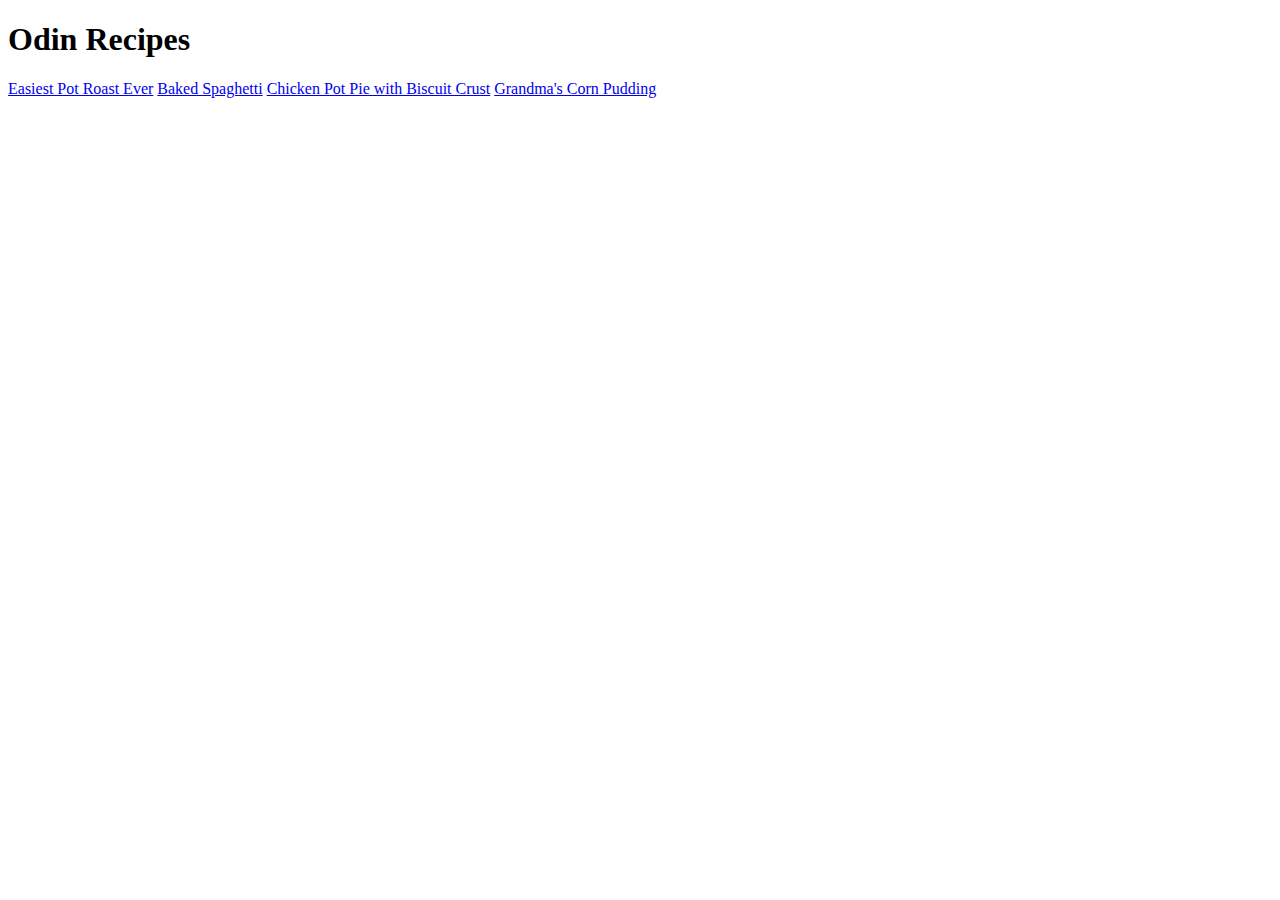
==== index.html @ 6c98dfc3 "Add README.md, index.html, and recipe pages" ====
<!DOCTYPE html>
<html lang="en">
    <head>
        <meta charset="UTF-8">
        <meta http-equiv="X-UA-Compatible" content="IE=edge">
        <meta name="viewport" content="width=device-width, initial-scale=1.0">
        <title>Odin Recipes</title>
    </head>
    <body>
        <h1>Odin Recipes</h1>
        <a href="recipes/pot-roast.html">Easiest Pot Roast Ever</a>
        <a href="recipes/baked-spaghetti.html">Baked Spaghetti</a>
        <a href="recipes/chicken-pot-pie.html">Chicken Pot Pie with Biscuit Crust</a>
        <a href="recipes/corn-pudding.html">Grandma's Corn Pudding</a>
    </body>
</html>
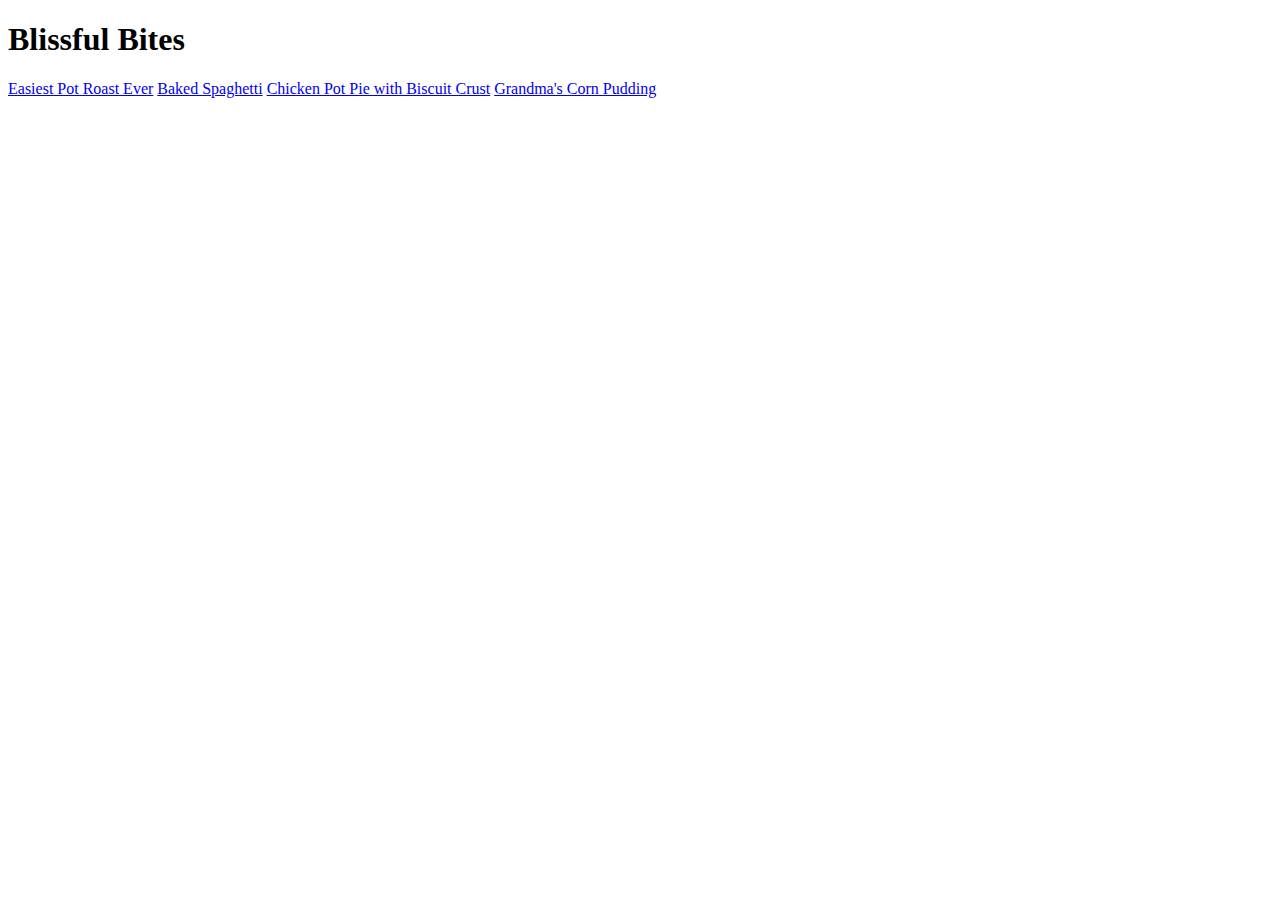
==== commit 80a14cda: "Add content to pot-roast.html and baked-spaghetti.html. Add pagination to index.html" ====
--- a/index.html
+++ b/index.html
@@ -4,10 +4,10 @@
         <meta charset="UTF-8">
         <meta http-equiv="X-UA-Compatible" content="IE=edge">
         <meta name="viewport" content="width=device-width, initial-scale=1.0">
-        <title>Odin Recipes</title>
+        <title>Blissful Bites</title>
     </head>
     <body>
-        <h1>Odin Recipes</h1>
+        <h1>Blissful Bites</h1>
         <a href="recipes/pot-roast.html">Easiest Pot Roast Ever</a>
         <a href="recipes/baked-spaghetti.html">Baked Spaghetti</a>
         <a href="recipes/chicken-pot-pie.html">Chicken Pot Pie with Biscuit Crust</a>
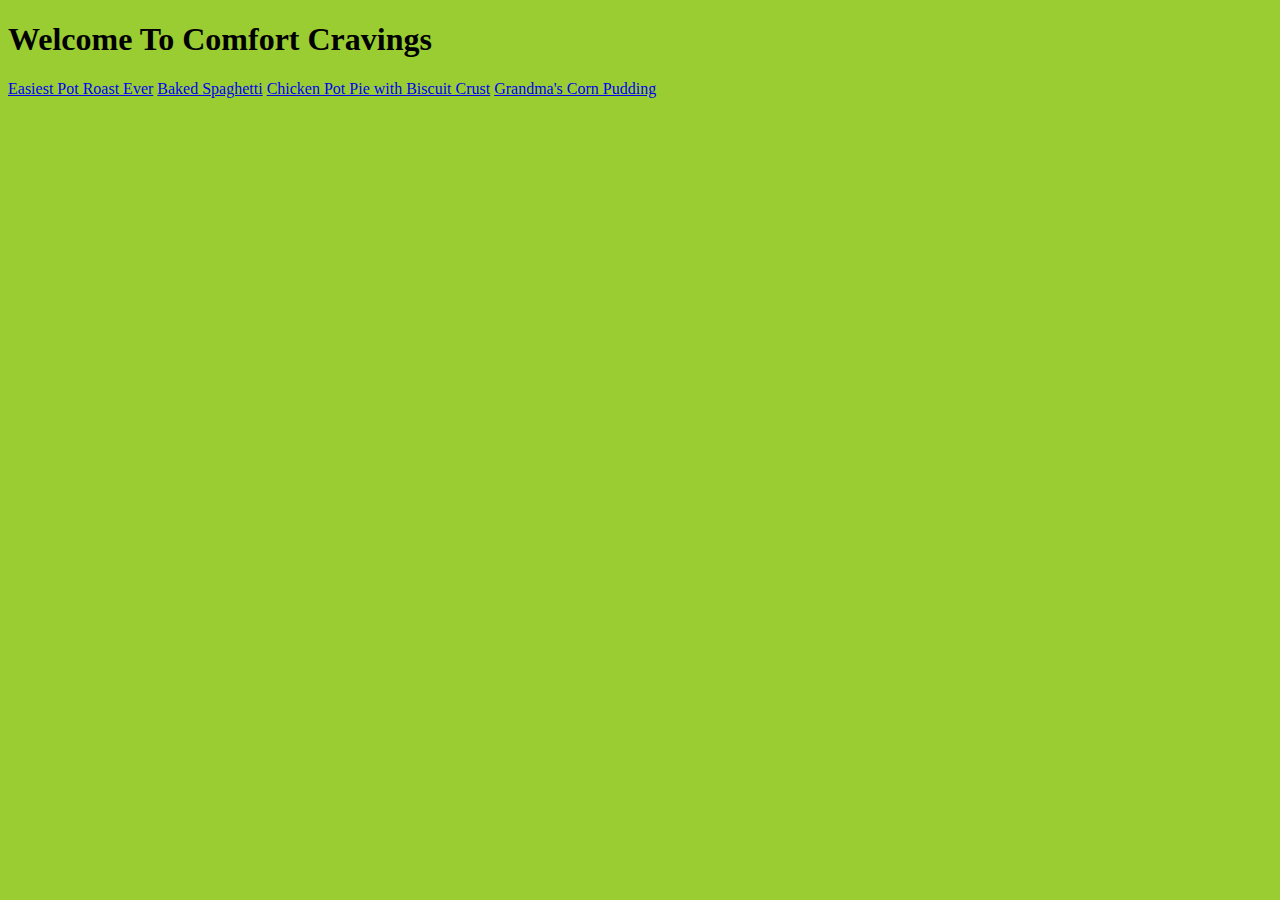
==== commit 1c54d759: "Changed title to from Blissful Bites and updated individual recipe pages. Updated README.md" ====
--- a/index.html
+++ b/index.html
@@ -4,13 +4,21 @@
         <meta charset="UTF-8">
         <meta http-equiv="X-UA-Compatible" content="IE=edge">
         <meta name="viewport" content="width=device-width, initial-scale=1.0">
-        <title>Blissful Bites</title>
+        <title>Comfort Cravings</title>
+        <link rel="stylesheet" href="styles.css">
     </head>
     <body>
-        <h1>Blissful Bites</h1>
-        <a href="recipes/pot-roast.html">Easiest Pot Roast Ever</a>
-        <a href="recipes/baked-spaghetti.html">Baked Spaghetti</a>
-        <a href="recipes/chicken-pot-pie.html">Chicken Pot Pie with Biscuit Crust</a>
-        <a href="recipes/corn-pudding.html">Grandma's Corn Pudding</a>
+        <!-- GREETINGS -->
+        <div>
+            <h1 class="greetings">Welcome To Comfort Cravings</h1>
+        </div>
+
+        <!-- LIST OF RECIPES -->
+        <div>
+            <a href="recipes/pot-roast.html">Easiest Pot Roast Ever</a>
+            <a href="recipes/baked-spaghetti.html">Baked Spaghetti</a>
+            <a href="recipes/chicken-pot-pie.html">Chicken Pot Pie with Biscuit Crust</a>
+            <a href="recipes/corn-pudding.html">Grandma's Corn Pudding</a>
+        </div>
     </body>
 </html>--- a/styles.css
+++ b/styles.css
@@ -0,0 +1,3 @@
+* {
+    background-color: yellowgreen;
+}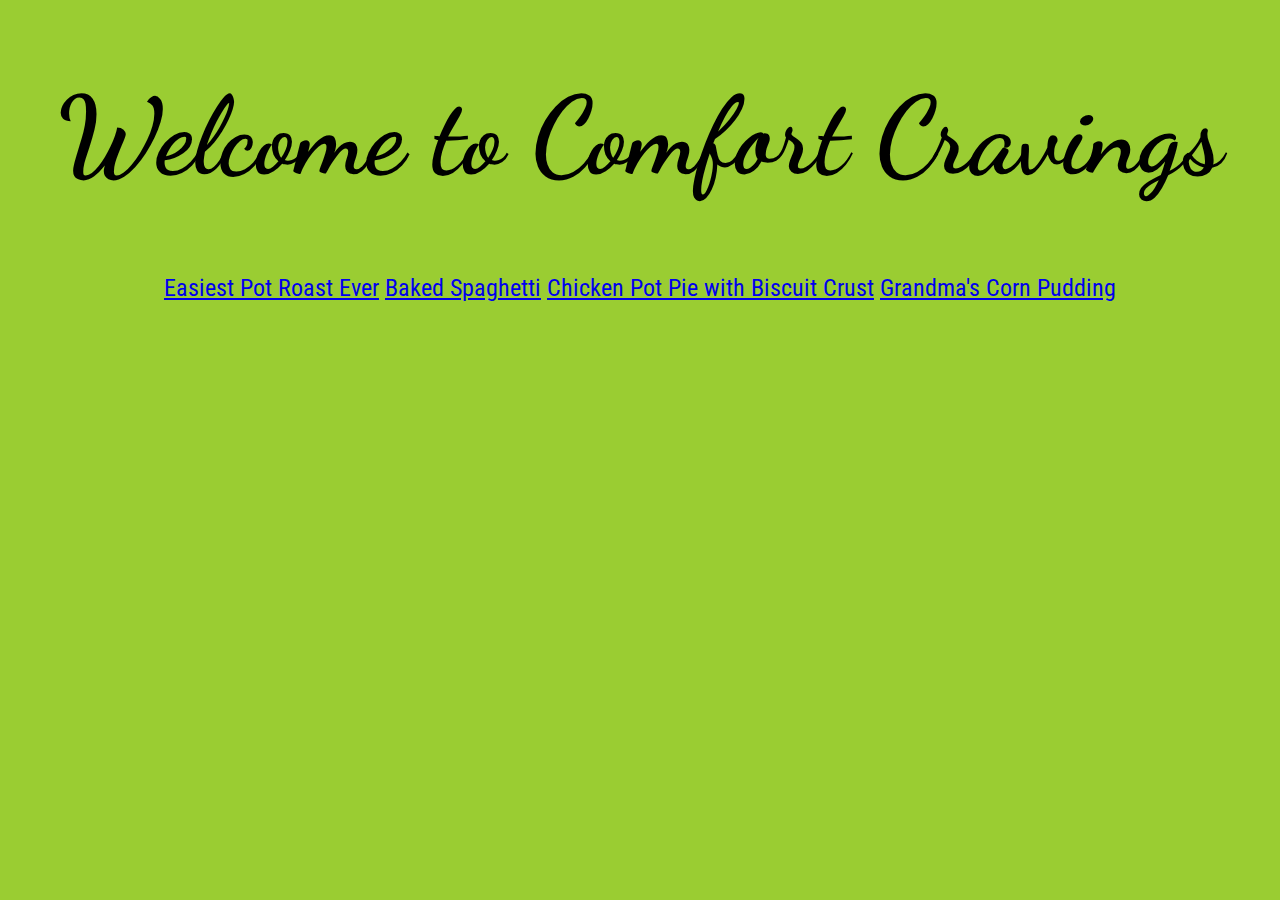
==== commit 5b9f161e: "Add img class to individual recipe photos. Text aligned index.html content" ====
--- a/index.html
+++ b/index.html
@@ -6,15 +6,19 @@
         <meta name="viewport" content="width=device-width, initial-scale=1.0">
         <title>Comfort Cravings</title>
         <link rel="stylesheet" href="styles.css">
+        <link rel="preconnect" href="https://fonts.googleapis.com">
+        <link rel="preconnect" href="https://fonts.gstatic.com" crossorigin>
+        <link href="https://fonts.googleapis.com/css2?family=Roboto+Condensed:ital,wght@0,300;0,400;0,700;1,300;1,400;1,700&display=swap" rel="stylesheet">
+        <link href="https://fonts.googleapis.com/css2?family=Dancing+Script:wght@400;500;600;700&family=Roboto+Condensed:ital,wght@0,300;0,400;0,700;1,300;1,400;1,700&display=swap" rel="stylesheet">
     </head>
     <body>
         <!-- GREETINGS -->
-        <div>
-            <h1 class="greetings">Welcome To Comfort Cravings</h1>
+        <div class="greetings">
+            <h1>Welcome to Comfort Cravings</h1>
         </div>
 
         <!-- LIST OF RECIPES -->
-        <div>
+        <div class="recipes">
             <a href="recipes/pot-roast.html">Easiest Pot Roast Ever</a>
             <a href="recipes/baked-spaghetti.html">Baked Spaghetti</a>
             <a href="recipes/chicken-pot-pie.html">Chicken Pot Pie with Biscuit Crust</a>
--- a/styles.css
+++ b/styles.css
@@ -1,3 +1,17 @@
-* {
+html {
     background-color: yellowgreen;
-}+    font-family: 'Roboto Condensed';
+    font-size: 1.5rem;
+    display: block;
+}
+
+.greetings,
+.recipes {
+    text-align: center;
+}
+.greetings {
+    font-family: 'Dancing Script';
+    font-size: 2.25rem;
+
+}
+
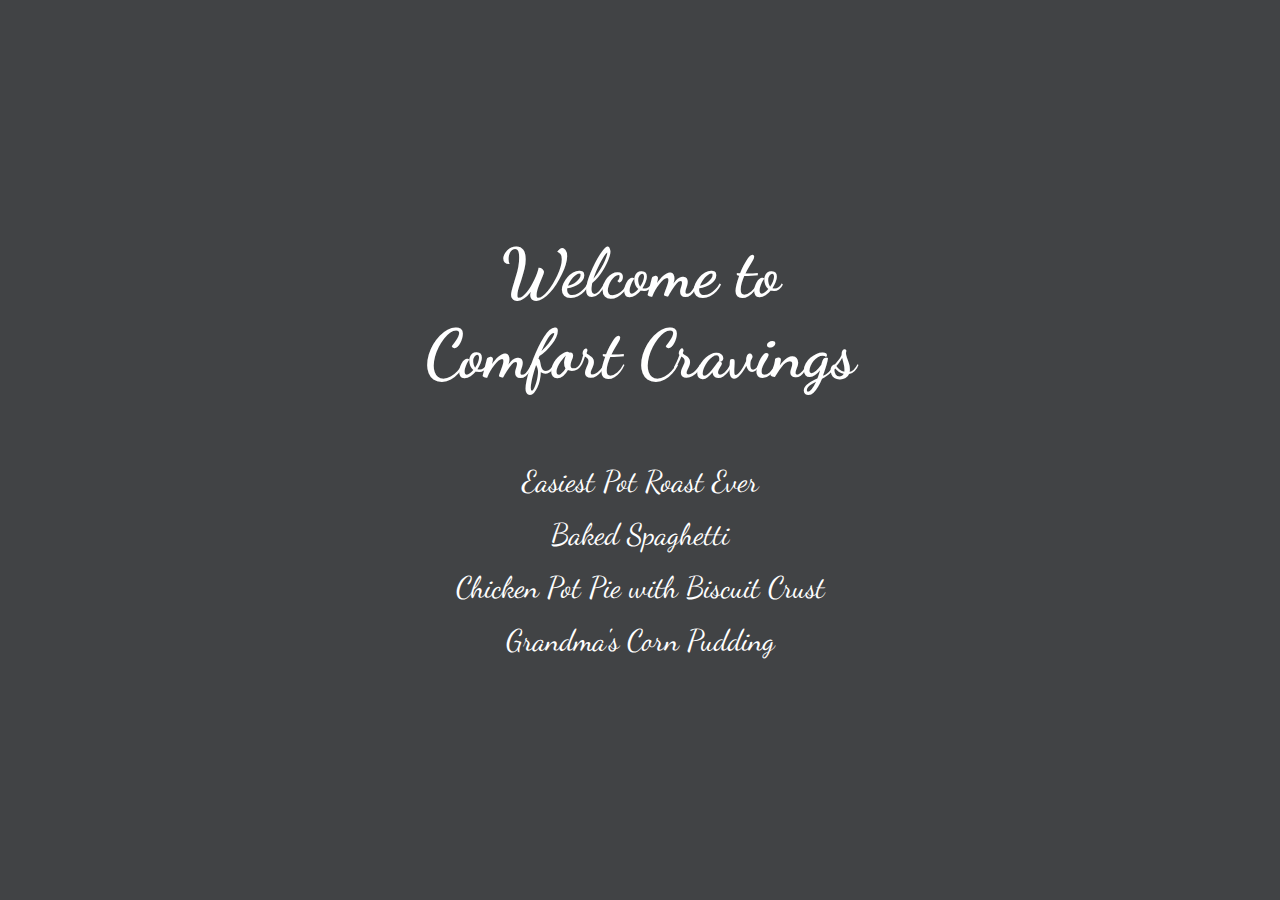
==== commit 002be72e: "Add spacing between div element, background color and favicon to index.html" ====
--- a/index.html
+++ b/index.html
@@ -4,25 +4,40 @@
         <meta charset="UTF-8">
         <meta http-equiv="X-UA-Compatible" content="IE=edge">
         <meta name="viewport" content="width=device-width, initial-scale=1.0">
+        <link rel="stylesheet" href="styles.css">
+        <link rel="icon" href="./favicon.io/favicon.ico">
         <title>Comfort Cravings</title>
-        <link rel="stylesheet" href="styles.css">
-        <link rel="preconnect" href="https://fonts.googleapis.com">
-        <link rel="preconnect" href="https://fonts.gstatic.com" crossorigin>
         <link href="https://fonts.googleapis.com/css2?family=Roboto+Condensed:ital,wght@0,300;0,400;0,700;1,300;1,400;1,700&display=swap" rel="stylesheet">
         <link href="https://fonts.googleapis.com/css2?family=Dancing+Script:wght@400;500;600;700&family=Roboto+Condensed:ital,wght@0,300;0,400;0,700;1,300;1,400;1,700&display=swap" rel="stylesheet">
+        
     </head>
     <body>
         <!-- GREETINGS -->
         <div class="greetings">
-            <h1>Welcome to Comfort Cravings</h1>
+            <h1>Welcome to <br>Comfort Cravings</h1>
         </div>
 
         <!-- LIST OF RECIPES -->
         <div class="recipes">
-            <a href="recipes/pot-roast.html">Easiest Pot Roast Ever</a>
-            <a href="recipes/baked-spaghetti.html">Baked Spaghetti</a>
-            <a href="recipes/chicken-pot-pie.html">Chicken Pot Pie with Biscuit Crust</a>
-            <a href="recipes/corn-pudding.html">Grandma's Corn Pudding</a>
+            <!-- POT ROAST -->
+            <div>
+                <a href="recipes/pot-roast.html">Easiest Pot Roast Ever</a>
+            </div>
+            
+            <!-- BAKED SPAGHETTI-->
+            <div>
+                <a href="recipes/baked-spaghetti.html">Baked Spaghetti</a>
+            </div>
+            
+            <!-- CHICKEN POT PIE -->
+            <div>
+                <a href="recipes/chicken-pot-pie.html">Chicken Pot Pie with Biscuit Crust</a>
+            </div>
+        
+            <!-- CORN PUDDING -->
+            <div>
+                <a href="recipes/corn-pudding.html">Grandma's Corn Pudding</a>
+            </div>
         </div>
     </body>
 </html>--- a/styles.css
+++ b/styles.css
@@ -1,17 +1,42 @@
 html {
-    background-color: yellowgreen;
+    background-color: #414345;
     font-family: 'Roboto Condensed';
-    font-size: 1.5rem;
     display: block;
+    font-size: 30px;
+}
+
+
+.greetings h1 {
+    margin-top: 25vh;
+    font-size: 2.25rem;
 }
 
 .greetings,
 .recipes {
+    display: inline-block;
     text-align: center;
+    width: 100%;
 }
 .greetings {
     font-family: 'Dancing Script';
     font-size: 2.25rem;
-
+    color: white;
 }
 
+.recipes a {
+    font-family: 'Dancing Script';
+    text-decoration: none;
+    color: white;
+}
+
+.recipes a:hover {
+    color: #f5af19;
+}
+
+.recipes div:not(:last-child) {
+    margin-bottom: .575rem;
+}
+
+.recipes {
+    margin-top: .75rem;
+}
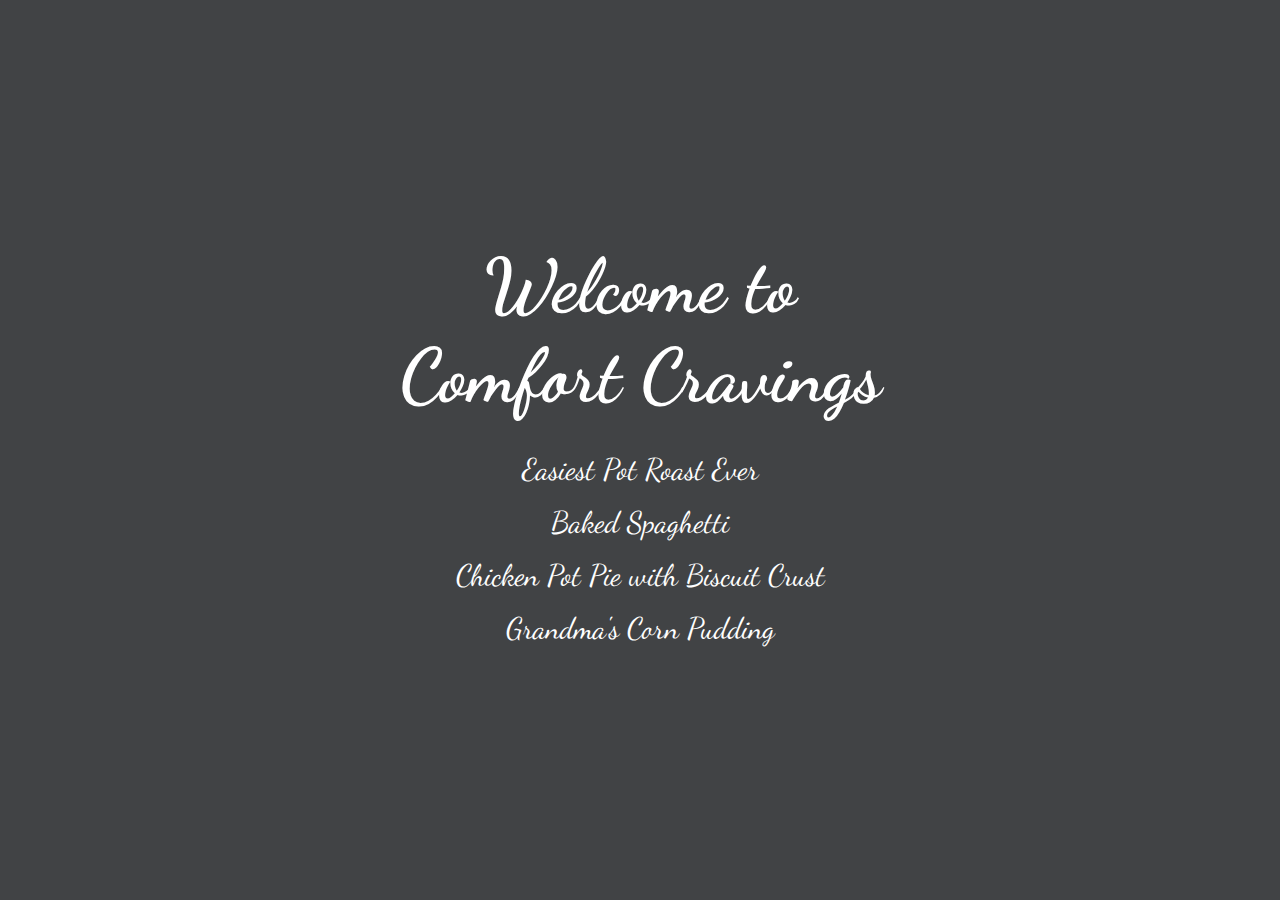
==== commit bae0d7b5: "Add animations to index.html h1 and a elements" ====
--- a/index.html
+++ b/index.html
@@ -21,22 +21,22 @@
         <div class="recipes">
             <!-- POT ROAST -->
             <div>
-                <a href="recipes/pot-roast.html">Easiest Pot Roast Ever</a>
+                <a class="right" href="recipes/pot-roast.html">Easiest Pot Roast Ever</a>
             </div>
             
             <!-- BAKED SPAGHETTI-->
             <div>
-                <a href="recipes/baked-spaghetti.html">Baked Spaghetti</a>
+                <a class="left" href="recipes/baked-spaghetti.html">Baked Spaghetti</a>
             </div>
             
             <!-- CHICKEN POT PIE -->
             <div>
-                <a href="recipes/chicken-pot-pie.html">Chicken Pot Pie with Biscuit Crust</a>
+                <a class="right" href="recipes/chicken-pot-pie.html">Chicken Pot Pie with Biscuit Crust</a>
             </div>
         
             <!-- CORN PUDDING -->
             <div>
-                <a href="recipes/corn-pudding.html">Grandma's Corn Pudding</a>
+                <a class="left" href="recipes/corn-pudding.html">Grandma's Corn Pudding</a>
             </div>
         </div>
     </body>
--- a/styles.css
+++ b/styles.css
@@ -5,10 +5,24 @@
     font-size: 30px;
 }
 
+/* 
+1. Start greetings at the top of the screen with a visibility of none and hidden (margin-top: 0vh)
+2. Make heading visibility in animation that ends when margin-top is 7.75rem.
+3. Figure out timing for visibility change and speed
+*/
 
+body {
+    position: relative;
+}
+
+/* HEADING STYLES */
 .greetings h1 {
-    margin-top: 25vh;
-    font-size: 2.25rem;
+    margin-top: 7.75rem; 
+    font-size: 2.5rem;
+    display: inline-block;
+    color: white;
+    animation: 3s slideDown linear;
+
 }
 
 .greetings,
@@ -16,17 +30,72 @@
     display: inline-block;
     text-align: center;
     width: 100%;
+    font-family: 'Dancing Script';
 }
-.greetings {
-    font-family: 'Dancing Script';
-    font-size: 2.25rem;
-    color: white;
+
+
+@keyframes slideDown {
+    0% {
+        margin-top: 0;
+        display: none;
+        opacity: 0;
+    }
+
+    100% {
+        margin-top: 7.75rem;
+        opacity: 1;
+        display: inline-block;
+    }
+}
+
+@keyframes slideInRight {
+    0% {
+        transform: translateX(-15rem);
+        display: none;
+        opacity: 0;
+    }
+
+    25% {
+        transform: translateX(-7.5rem);
+        display: inline-block;
+        opacity: .5;
+    }
+
+    50% {
+        transform: translateX(0);
+        opacity: .75;
+    }
+
+    75% {
+        transform: translateX(2.5rem);
+    }
+
+    100% {
+        transform: translateX(0);
+        opacity: 1;
+    }
+
+}
+
+/* 
+1. Start all links with visibility zero and hidden
+2. The first and third links will be positioned to the right and will fade from that direction
+3. The second and last links will be positioned to the left and will fade from that direction
+4. Links will go a little beyond final position (as shown before animation)
+5. Once all links are on the screen make the outlines of the h1 and links glow orange / change color to orange (whichever looks best)
+*/
+
+/* RECIPE LIST STYLES */
+.recipes {
+    position: absolute;
+    top: 14.75rem;
+    right: 0;
+    animation: 3s slideInRight linear 4s;
 }
 
 .recipes a {
-    font-family: 'Dancing Script';
+    color: white;
     text-decoration: none;
-    color: white;
 }
 
 .recipes a:hover {
@@ -36,7 +105,3 @@
 .recipes div:not(:last-child) {
     margin-bottom: .575rem;
 }
-
-.recipes {
-    margin-top: .75rem;
-}
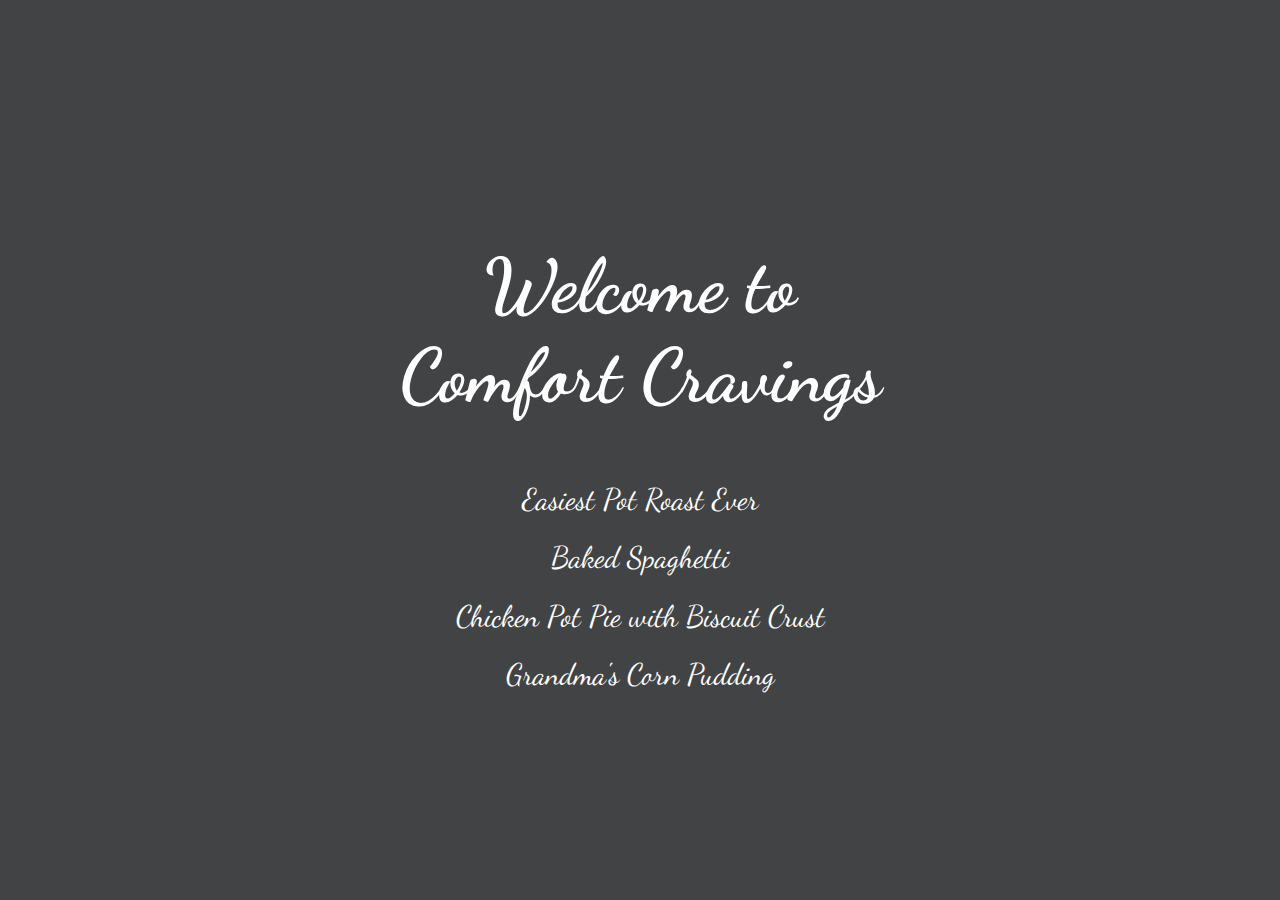
==== commit 6f87cd37: "Create recipes.css and link to individual recipes html" ====
--- a/index.html
+++ b/index.html
@@ -4,11 +4,11 @@
         <meta charset="UTF-8">
         <meta http-equiv="X-UA-Compatible" content="IE=edge">
         <meta name="viewport" content="width=device-width, initial-scale=1.0">
-        <link rel="stylesheet" href="styles.css">
-        <link rel="icon" href="./favicon.io/favicon.ico">
         <title>Comfort Cravings</title>
         <link href="https://fonts.googleapis.com/css2?family=Roboto+Condensed:ital,wght@0,300;0,400;0,700;1,300;1,400;1,700&display=swap" rel="stylesheet">
         <link href="https://fonts.googleapis.com/css2?family=Dancing+Script:wght@400;500;600;700&family=Roboto+Condensed:ital,wght@0,300;0,400;0,700;1,300;1,400;1,700&display=swap" rel="stylesheet">
+        <link rel="icon" href="./favicon.io/favicon.ico">
+        <link rel="stylesheet" href="styles.css">
         
     </head>
     <body>
--- a/styles.css
+++ b/styles.css
@@ -1,28 +1,31 @@
 html {
     background-color: #414345;
     font-family: 'Roboto Condensed';
-    display: block;
+    display: inline-block;
     font-size: 30px;
 }
-
-/* 
-1. Start greetings at the top of the screen with a visibility of none and hidden (margin-top: 0vh)
-2. Make heading visibility in animation that ends when margin-top is 7.75rem.
-3. Figure out timing for visibility change and speed
-*/
 
 body {
     position: relative;
 }
 
 /* HEADING STYLES */
+@keyframes slideDown {
+    0% {
+        transform: translateY(-7.75rem);
+        opacity: 0;
+    }
+
+    100% {
+        opacity: 1;
+    }
+}
+
 .greetings h1 {
-    margin-top: 7.75rem; 
     font-size: 2.5rem;
     display: inline-block;
+    margin-top: 7.75rem; 
     color: white;
-    animation: 3s slideDown linear;
-
 }
 
 .greetings,
@@ -33,75 +36,24 @@
     font-family: 'Dancing Script';
 }
 
-
-@keyframes slideDown {
-    0% {
-        margin-top: 0;
-        display: none;
-        opacity: 0;
-    }
-
-    100% {
-        margin-top: 7.75rem;
-        opacity: 1;
-        display: inline-block;
-    }
-}
-
-@keyframes slideInRight {
-    0% {
-        transform: translateX(-15rem);
-        display: none;
-        opacity: 0;
-    }
-
-    25% {
-        transform: translateX(-7.5rem);
-        display: inline-block;
-        opacity: .5;
-    }
-
-    50% {
-        transform: translateX(0);
-        opacity: .75;
-    }
-
-    75% {
-        transform: translateX(2.5rem);
-    }
-
-    100% {
-        transform: translateX(0);
-        opacity: 1;
-    }
-
-}
-
-/* 
-1. Start all links with visibility zero and hidden
-2. The first and third links will be positioned to the right and will fade from that direction
-3. The second and last links will be positioned to the left and will fade from that direction
-4. Links will go a little beyond final position (as shown before animation)
-5. Once all links are on the screen make the outlines of the h1 and links glow orange / change color to orange (whichever looks best)
-*/
-
 /* RECIPE LIST STYLES */
 .recipes {
     position: absolute;
-    top: 14.75rem;
+    top: 15.75rem;
     right: 0;
-    animation: 3s slideInRight linear 4s;
 }
 
 .recipes a {
     color: white;
     text-decoration: none;
+    font-size: .987;
 }
 
 .recipes a:hover {
     color: #f5af19;
+    font-size: 1.125rem;
 }
 
 .recipes div:not(:last-child) {
-    margin-bottom: .575rem;
+    margin-bottom: .750rem;
 }
